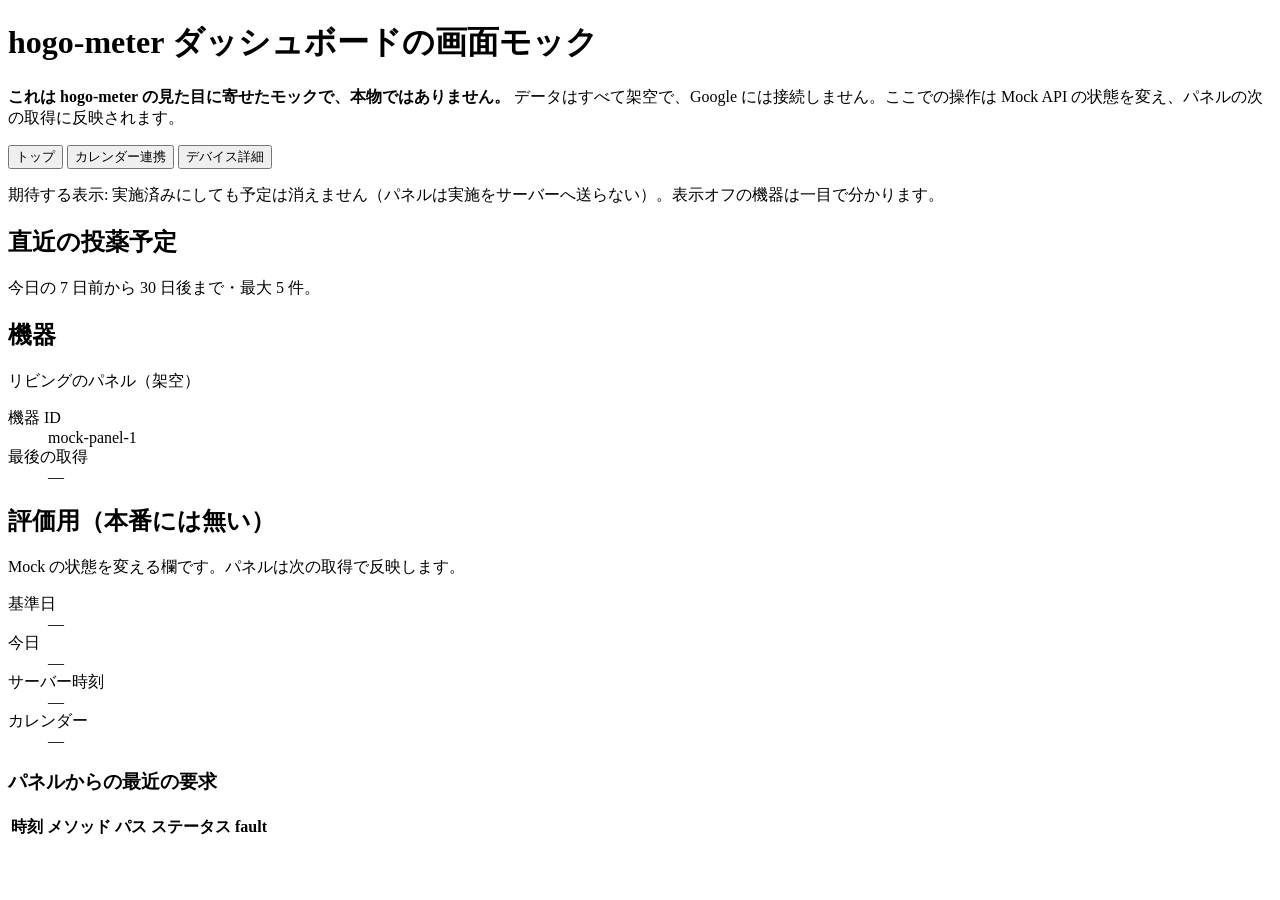
==== tools/mock-hogo-meter/static/index.html @ 5b489bf3 "feat(mock): ダッシュボードの画面モック（T5） Co-Authored-By: Claude Sonnet 5.5 <noreply@anthropic.com>" ====
<!doctype html>
<html lang="ja">
<head>
<meta charset="utf-8">
<meta name="viewport" content="width=device-width, initial-scale=1">
<title>Hogo Panel 画面モック（hogo-meter 風・本物ではありません）</title>
<link rel="stylesheet" href="/static/mock.css">
</head>
<body>
<header class="site-header">
  <h1>hogo-meter <span class="site-header-sub">ダッシュボードの画面モック</span></h1>
  <p class="notice" role="note">
    <strong>これは hogo-meter の見た目に寄せたモックで、本物ではありません。</strong>
    データはすべて架空で、Google には接続しません。ここでの操作は Mock API の状態を変え、パネルの次の取得に反映されます。
  </p>
</header>

<div id="banner" class="banner" role="alert" hidden></div>

<div class="layout">
  <main class="main">
    <div class="tabs" role="tablist" aria-label="画面">
      <button type="button" class="tab" role="tab" id="tab-btn-top" data-tab="top" aria-controls="tab-top" aria-selected="true">トップ</button>
      <button type="button" class="tab" role="tab" id="tab-btn-calendar" data-tab="calendar" aria-controls="tab-calendar" aria-selected="false" tabindex="-1">カレンダー連携</button>
      <button type="button" class="tab" role="tab" id="tab-btn-device" data-tab="device" aria-controls="tab-device" aria-selected="false" tabindex="-1">デバイス詳細</button>
    </div>

    <section class="tabpanel" role="tabpanel" id="tab-top" aria-labelledby="tab-btn-top">
      <p class="expect">期待する表示: 実施済みにしても予定は消えません（パネルは実施をサーバーへ送らない）。表示オフの機器は一目で分かります。</p>

      <div id="status-note" class="note-box" hidden></div>

      <article class="card">
        <h2>直近の投薬予定</h2>
        <p class="hint">今日の 7 日前から 30 日後まで・最大 5 件。</p>
        <ul id="upcoming" class="upcoming"></ul>
        <p id="upcoming-note" class="empty" hidden></p>
        <p id="goto-calendar-wrap" hidden><button type="button" class="btn" id="goto-calendar">カレンダー連携の設定を開く</button></p>
      </article>

      <article class="card">
        <h2>機器</h2>
        <div id="device-card" class="device">
          <div class="device-head">
            <span class="device-name">リビングのパネル（架空）</span>
            <span id="device-badge" class="badge"></span>
          </div>
          <dl class="kv">
            <dt>機器 ID</dt><dd>mock-panel-1</dd>
            <dt>最後の取得</dt><dd id="device-last-fetch">—</dd>
          </dl>
          <p id="device-off-note" class="off-note" hidden>投薬表示がオフです。この機器には投薬の警告が出ません。</p>
        </div>
      </article>
    </section>

    <section class="tabpanel" role="tabpanel" id="tab-calendar" aria-labelledby="tab-btn-calendar" hidden>
      <p class="expect">期待する表示: 接続状態が評価用の切り替え欄の「接続状態」と一致します。警告を始める日数は表示だけで、ここでは変えません。</p>

      <article class="card">
        <h2>Google カレンダー連携（世帯の設定）</h2>
        <div class="conn">
          <span id="conn-badge" class="badge"></span>
          <p id="conn-text" class="conn-text"></p>
        </div>
        <dl class="kv">
          <dt>最後に取れた時刻</dt><dd id="conn-fetched">—</dd>
        </dl>
        <div class="actions">
          <button type="button" class="btn btn-primary" id="btn-connect">Google と接続</button>
          <button type="button" class="btn" id="btn-disconnect">切断</button>
        </div>
        <p class="hint">見せかけです。押しても Google には接続せず、Mock の接続状態だけが変わります。</p>
      </article>

      <article class="card">
        <h2>投薬のカレンダー</h2>
        <fieldset class="radios" id="calendar-choices">
          <legend class="visually-hidden">投薬の予定を読むカレンダー</legend>
        </fieldset>
        <p id="calendar-note" class="hint"></p>
      </article>

      <article class="card">
        <h2>警告を始める日数</h2>
        <p class="lead-days"><span id="lead-days" class="lead-days-num">–</span> 日前から警告を始めます</p>
        <p class="hint">表示のみ（初期値 2 日）。この画面では編集しません。評価用の切り替え欄で変えます。</p>
      </article>
    </section>

    <section class="tabpanel" role="tabpanel" id="tab-device" aria-labelledby="tab-btn-device" hidden>
      <p class="expect">期待する表示: スイッチをオフにすると、パネルの次の取得で投薬の警告が消えます。</p>

      <article class="card">
        <h2>デバイス詳細・設定</h2>
        <p class="device-name">リビングのパネル（架空）</p>
        <div class="switch-row">
          <div>
            <div class="switch-label" id="switch-label">投薬の予定を表示する</div>
            <div class="hint" id="switch-hint"></div>
          </div>
          <button type="button" class="switch" role="switch" id="switch-enabled" aria-labelledby="switch-label" aria-checked="false">
            <span class="switch-text" id="switch-text">オフ</span>
          </button>
        </div>
        <dl class="kv">
          <dt>取得間隔</dt><dd id="device-poll">—</dd>
        </dl>
      </article>
    </section>
  </main>

  <aside class="eval" aria-labelledby="eval-title">
    <h2 id="eval-title">評価用（本番には無い）</h2>
    <p class="hint">Mock の状態を変える欄です。パネルは次の取得で反映します。</p>

    <dl class="kv state-kv">
      <dt>基準日</dt><dd id="st-base">—</dd>
      <dt>今日</dt><dd id="st-today">—</dd>
      <dt>サーバー時刻</dt><dd id="st-time">—</dd>
      <dt>カレンダー</dt><dd id="st-cal">—</dd>
    </dl>
    <p id="st-skew" class="note-box" hidden></p>

    <div id="eval-fields" class="fields"></div>
    <p id="preset-expect" class="expect"></p>
    <p id="fault-note" class="note-box" hidden></p>

    <h3>パネルからの最近の要求</h3>
    <div class="table-wrap">
      <table class="requests">
        <thead>
          <tr><th scope="col">時刻</th><th scope="col">メソッド</th><th scope="col">パス</th><th scope="col">ステータス</th><th scope="col">fault</th></tr>
        </thead>
        <tbody id="requests-body"></tbody>
      </table>
    </div>
    <p id="requests-empty" class="empty" hidden>まだ要求はありません。</p>
  </aside>
</div>

<script src="/static/mock.js"></script>
</body>
</html>
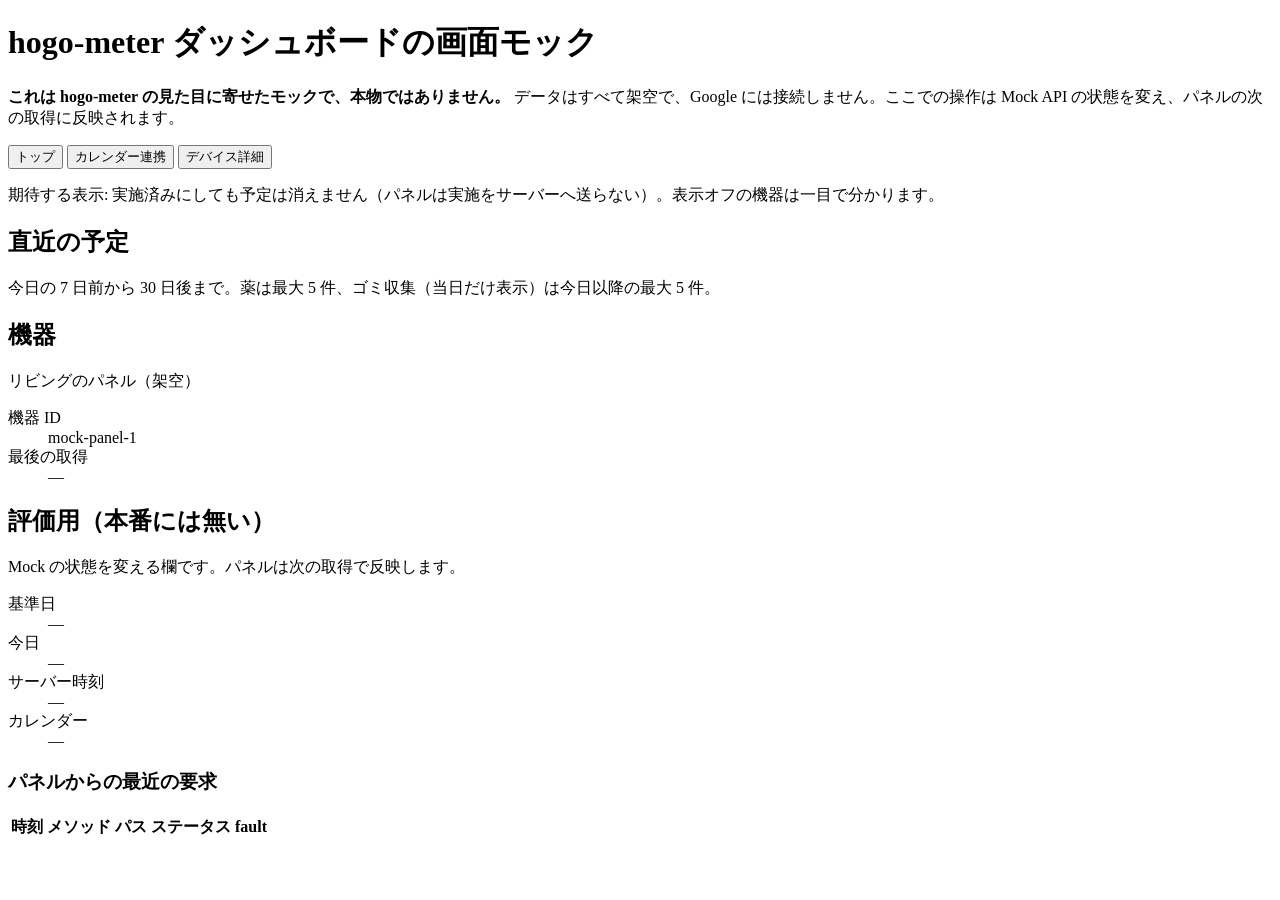
==== commit e095fc2a: "feat: 当日だけ出す予定（dayOnly）とゴミ収集カレンダーの Mock API v0 に後方互換で、回ごとの任意の dayOnly と icon trash を足した。 dayOnly の回は" ====
--- a/tools/mock-hogo-meter/static/index.html
+++ b/tools/mock-hogo-meter/static/index.html
@@ -31,8 +31,8 @@
       <div id="status-note" class="note-box" hidden></div>
 
       <article class="card">
-        <h2>直近の投薬予定</h2>
-        <p class="hint">今日の 7 日前から 30 日後まで・最大 5 件。</p>
+        <h2>直近の予定</h2>
+        <p class="hint">今日の 7 日前から 30 日後まで。薬は最大 5 件、ゴミ収集（当日だけ表示）は今日以降の最大 5 件。</p>
         <ul id="upcoming" class="upcoming"></ul>
         <p id="upcoming-note" class="empty" hidden></p>
         <p id="goto-calendar-wrap" hidden><button type="button" class="btn" id="goto-calendar">カレンダー連携の設定を開く</button></p>
@@ -79,6 +79,18 @@
           <legend class="visually-hidden">投薬の予定を読むカレンダー</legend>
         </fieldset>
         <p id="calendar-note" class="hint"></p>
+      </article>
+
+      <article class="card">
+        <h2>当日だけ表示するカレンダー</h2>
+        <ul class="day-only-calendars">
+          <li class="radio is-checked">
+            <span class="occ-icon"><span class="icon-trash" aria-hidden="true"></span></span>
+            <span>ゴミ収集（当日だけ表示）</span>
+            <small id="garbage-state">—</small>
+          </li>
+        </ul>
+        <p class="hint">薬のカレンダーと一緒にパネルへ配ります。予定の当日だけ警告し、前日までの予告や翌日以降の持ち越しはしません。見せかけの設定で、評価用の切り替え欄の「ゴミ収集カレンダー」で入り切りします。</p>
       </article>
 
       <article class="card">
